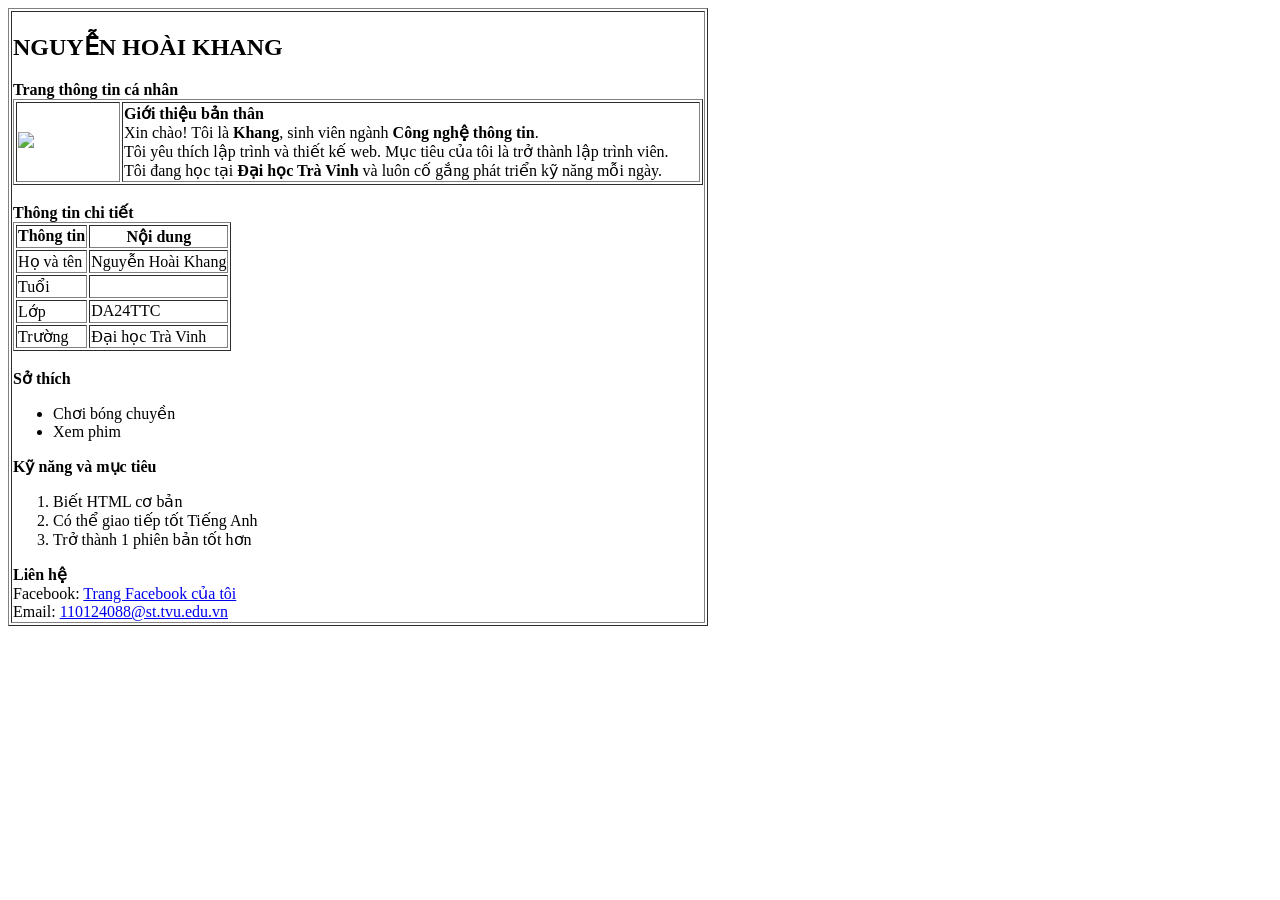
==== html/page1.html @ 1c3c0356 "Rename page1.tml to page1.html" ====
<!DOCTYPE html>
<html lang="vi">
<head>
    <meta charset="UTF-8">
    <title>Trang thông tin cá nhân</title>
</head>

<body>

    <table border="1" width="700">
        <tr>
            <td>

                <h2>NGUYỄN HOÀI KHANG</h2>
                <b>Trang thông tin cá nhân</b>

                <table border="1" width="100%">
                    <tr>
                        <td width="100">
                            <img src="assets/images/avatar.jpg" width="80">
                        </td>
                        <td>
                            <b>Giới thiệu bản thân</b><br>
                            Xin chào! Tôi là <b>Khang</b>, sinh viên ngành <b>Công nghệ thông tin</b>.<br>
                            Tôi yêu thích lập trình và thiết kế web. Mục tiêu của tôi là trở thành lập trình viên.<br>
                            Tôi đang học tại <b>Đại học Trà Vinh</b> và luôn cố gắng phát triển kỹ năng mỗi ngày.
                        </td>
                    </tr>
                </table>

                <br>

                <b>Thông tin chi tiết</b>
                <table border="1">
                    <tr>
                        <th>Thông tin</th>
                        <th>Nội dung</th>
                    </tr>
                    <tr>
                        <td>Họ và tên</td>
                        <td>Nguyễn Hoài Khang</td>
                    </tr>
                    <tr>
                        <td>Tuổi</td>
                        <td></td>
                    </tr>
                    <tr>
                        <td>Lớp</td>
                        <td>DA24TTC</td>
                    </tr>
                    <tr>
                        <td>Trường</td>
                        <td>Đại học Trà Vinh</td>
                    </tr>
                </table>

                <br>

                <b>Sở thích</b>
                <ul>
                    <li>Chơi bóng chuyền</li>
                    <li>Xem phim</li>
                </ul>

                <b>Kỹ năng và mục tiêu</b>
                <ol>
                    <li>Biết HTML cơ bản</li>
                    <li>Có thể giao tiếp tốt Tiếng  Anh</li>
                    <li>Trở thành 1 phiên bản tốt hơn </li>
                </ol>

                <b>Liên hệ</b><br>
                Facebook: <a href="https://www.facebook.com/share/1DFbZ568z6/?mibextid=wwXIfr">Trang Facebook của tôi</a><br>
                Email: <a href="mailto:110124088@st.tvu.edu.vn">110124088@st.tvu.edu.vn</a>

            </td>
        </tr>
    </table>

</body>
</html>
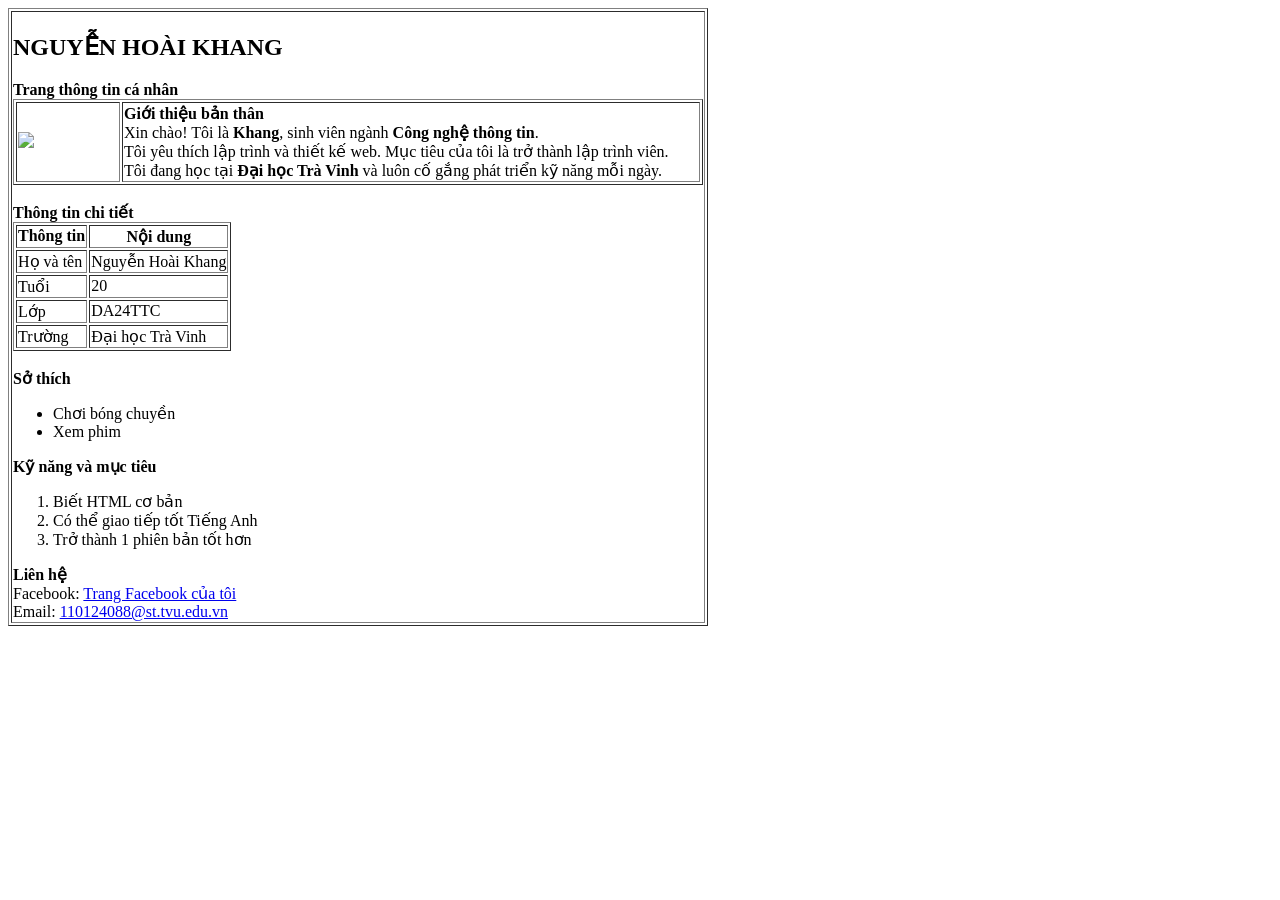
==== commit 7b43a6c9: "Update personal information in page1.html Added age information to personal details section." ====
--- a/html/page1.html
+++ b/html/page1.html
@@ -42,7 +42,7 @@
                     </tr>
                     <tr>
                         <td>Tuổi</td>
-                        <td></td>
+                        <td>20</td>
                     </tr>
                     <tr>
                         <td>Lớp</td>
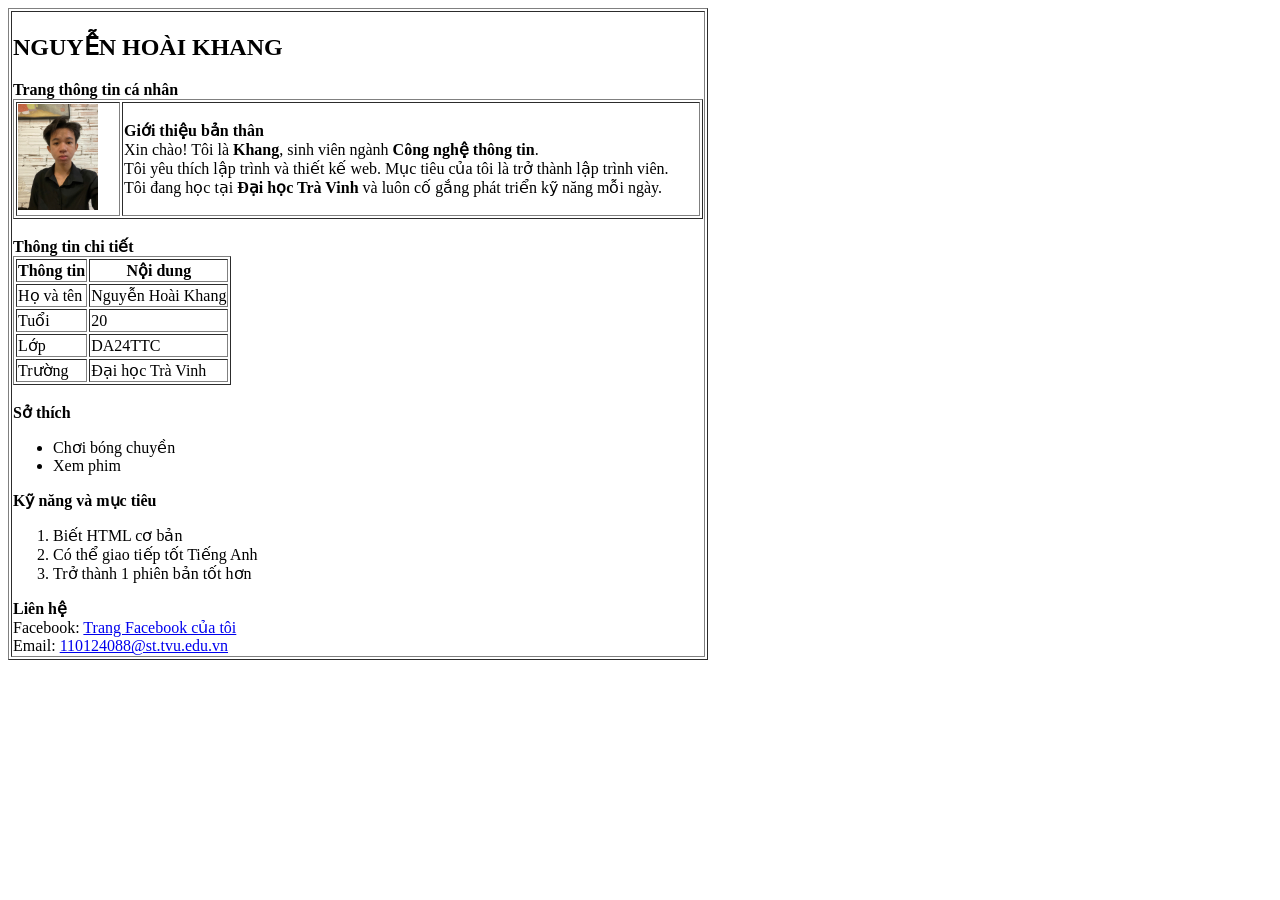
==== commit 5217aceb: "Fix image path in personal information page" ====
--- a/html/page1.html
+++ b/html/page1.html
@@ -17,7 +17,7 @@
                 <table border="1" width="100%">
                     <tr>
                         <td width="100">
-                            <img src="assets/images/avatar.jpg" width="80">
+                            <img src="../assets/images/avatar.jpg" width="80">
                         </td>
                         <td>
                             <b>Giới thiệu bản thân</b><br>
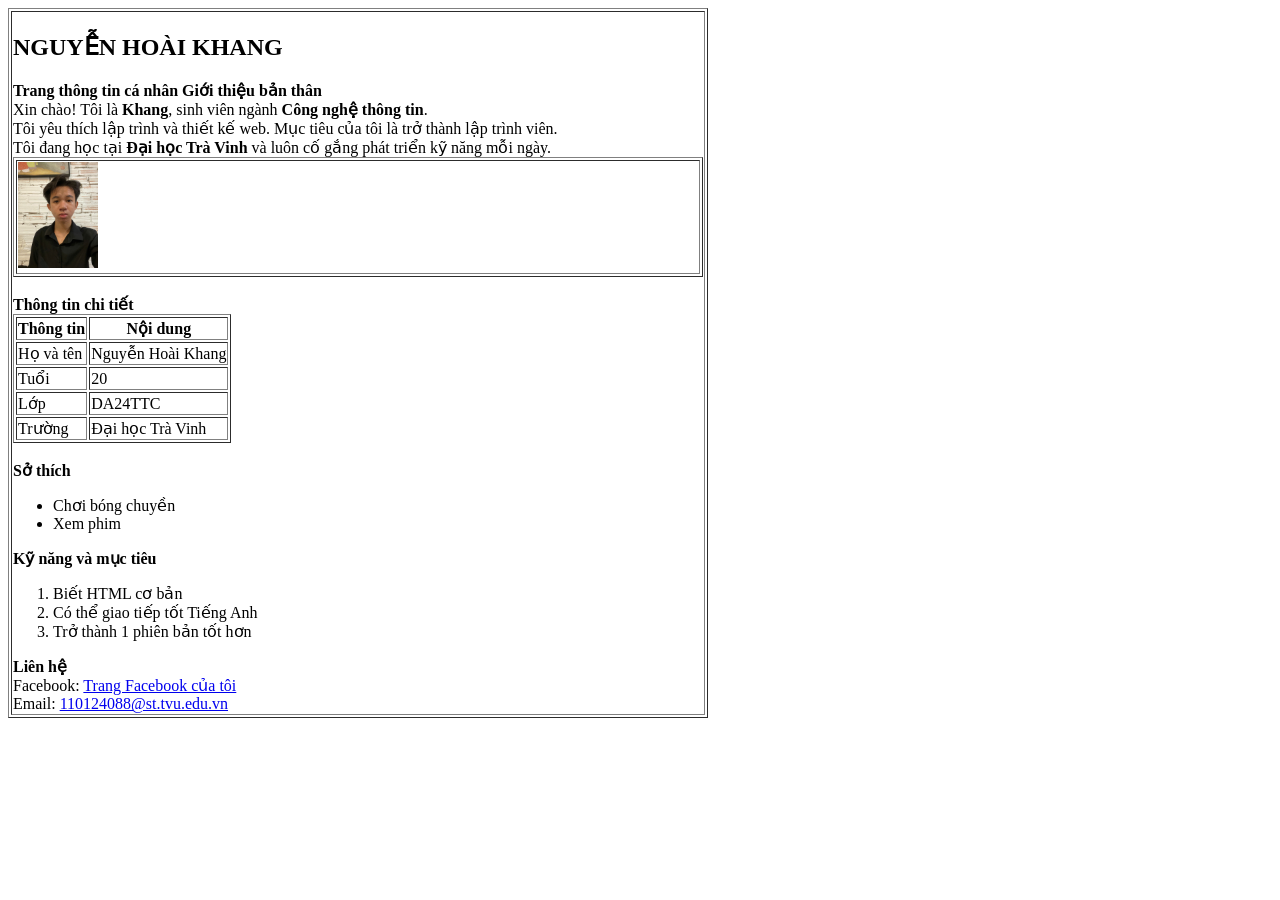
==== commit cae84120: "Fix HTML formatting and structure in page1.html" ====
--- a/html/page1.html
+++ b/html/page1.html
@@ -19,12 +19,12 @@
                         <td width="100">
                             <img src="../assets/images/avatar.jpg" width="80">
                         </td>
-                        <td>
+                        
                             <b>Giới thiệu bản thân</b><br>
                             Xin chào! Tôi là <b>Khang</b>, sinh viên ngành <b>Công nghệ thông tin</b>.<br>
                             Tôi yêu thích lập trình và thiết kế web. Mục tiêu của tôi là trở thành lập trình viên.<br>
                             Tôi đang học tại <b>Đại học Trà Vinh</b> và luôn cố gắng phát triển kỹ năng mỗi ngày.
-                        </td>
+                        
                     </tr>
                 </table>
 
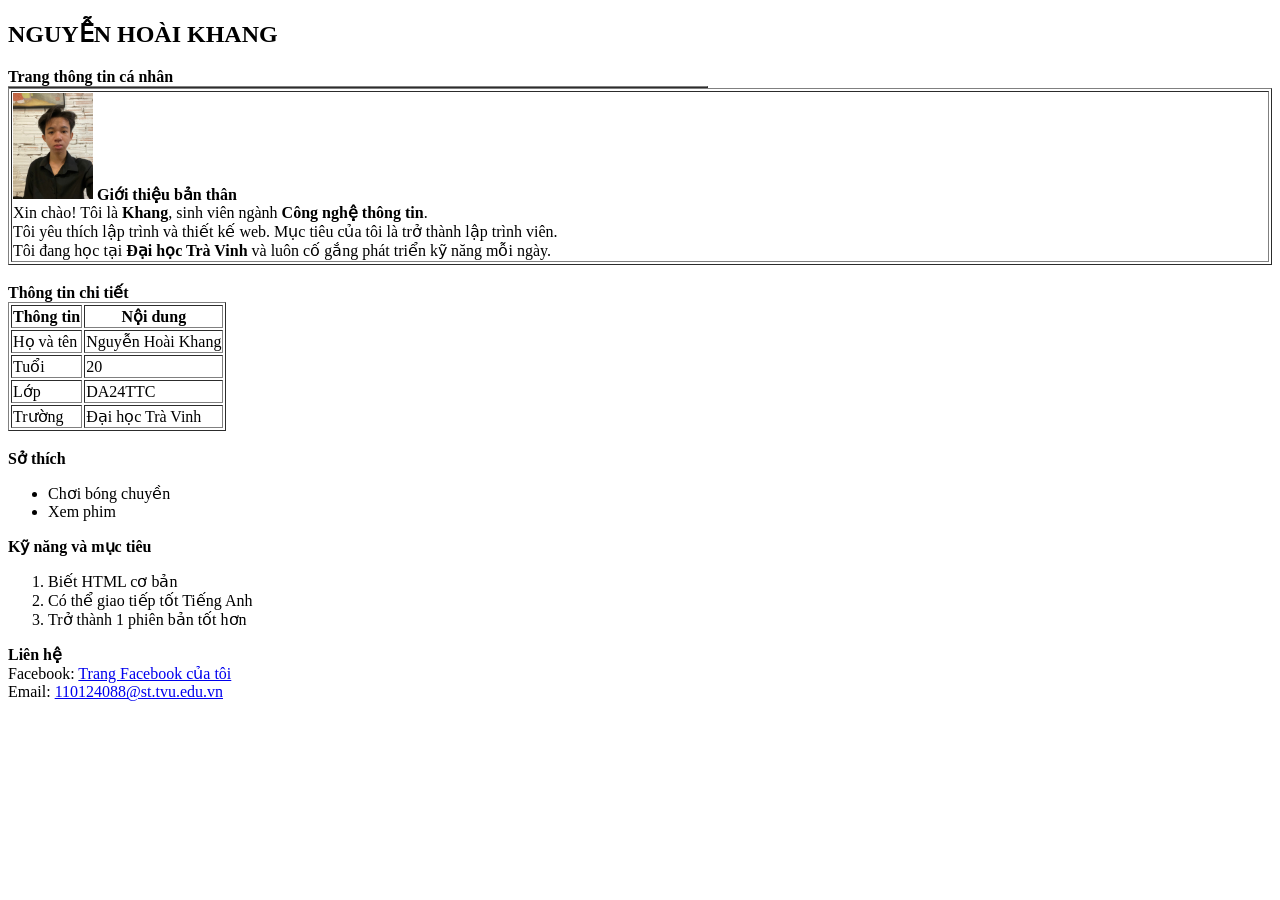
==== commit 6ab35ad5: "Fix HTML formatting and structure in page1.html" ====
--- a/html/page1.html
+++ b/html/page1.html
@@ -9,7 +9,7 @@
 
     <table border="1" width="700">
         <tr>
-            <td>
+            
 
                 <h2>NGUYỄN HOÀI KHANG</h2>
                 <b>Trang thông tin cá nhân</b>
@@ -18,7 +18,7 @@
                     <tr>
                         <td width="100">
                             <img src="../assets/images/avatar.jpg" width="80">
-                        </td>
+                        
                         
                             <b>Giới thiệu bản thân</b><br>
                             Xin chào! Tôi là <b>Khang</b>, sinh viên ngành <b>Công nghệ thông tin</b>.<br>
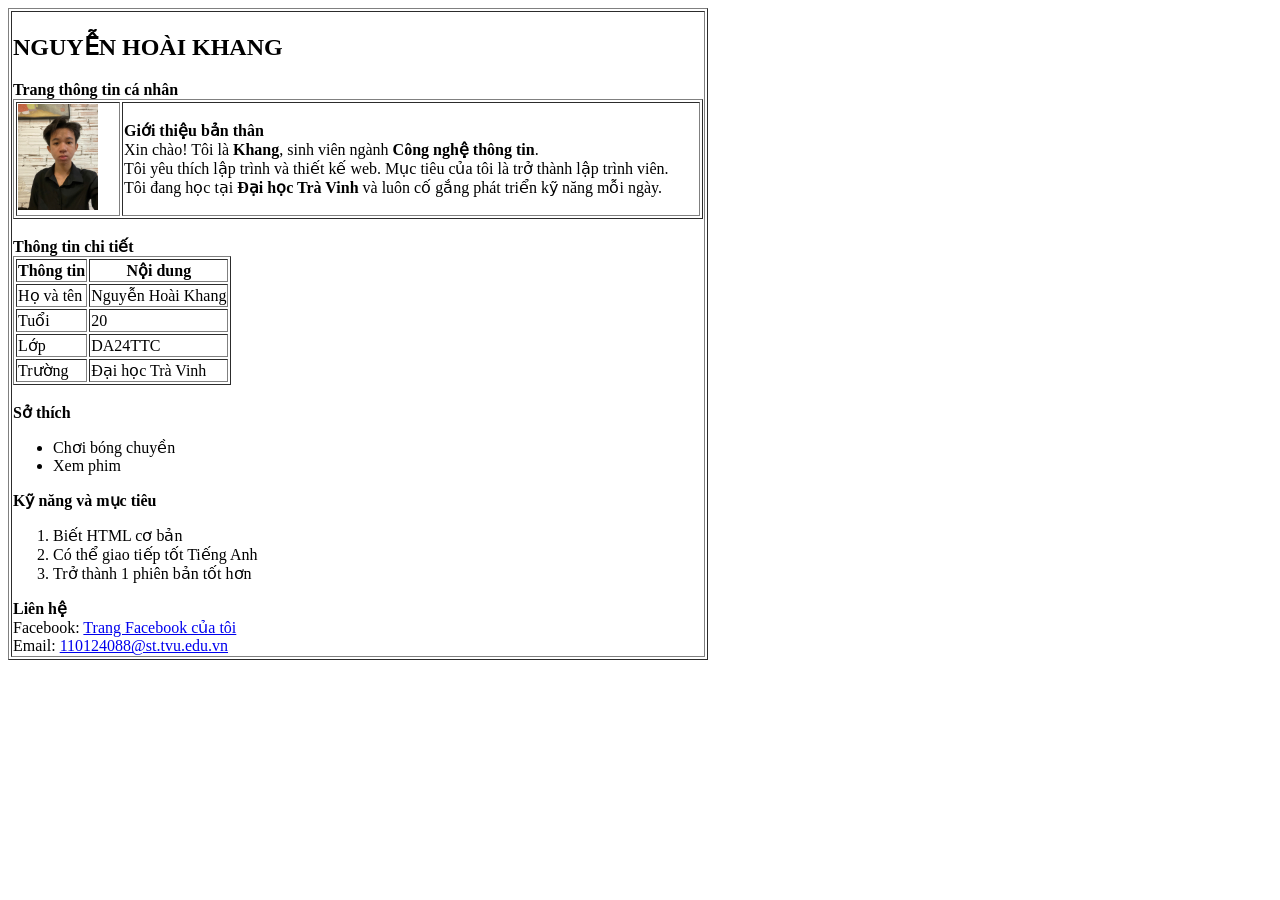
==== commit bf21325b: "Fix HTML structure and formatting in page1.html" ====
--- a/html/page1.html
+++ b/html/page1.html
@@ -9,7 +9,7 @@
 
     <table border="1" width="700">
         <tr>
-            
+             <td>
 
                 <h2>NGUYỄN HOÀI KHANG</h2>
                 <b>Trang thông tin cá nhân</b>
@@ -19,12 +19,14 @@
                         <td width="100">
                             <img src="../assets/images/avatar.jpg" width="80">
                         
+                         </td>
+                        <td>
                         
                             <b>Giới thiệu bản thân</b><br>
                             Xin chào! Tôi là <b>Khang</b>, sinh viên ngành <b>Công nghệ thông tin</b>.<br>
                             Tôi yêu thích lập trình và thiết kế web. Mục tiêu của tôi là trở thành lập trình viên.<br>
                             Tôi đang học tại <b>Đại học Trà Vinh</b> và luôn cố gắng phát triển kỹ năng mỗi ngày.
-                        
+                        </td>
                     </tr>
                 </table>
 
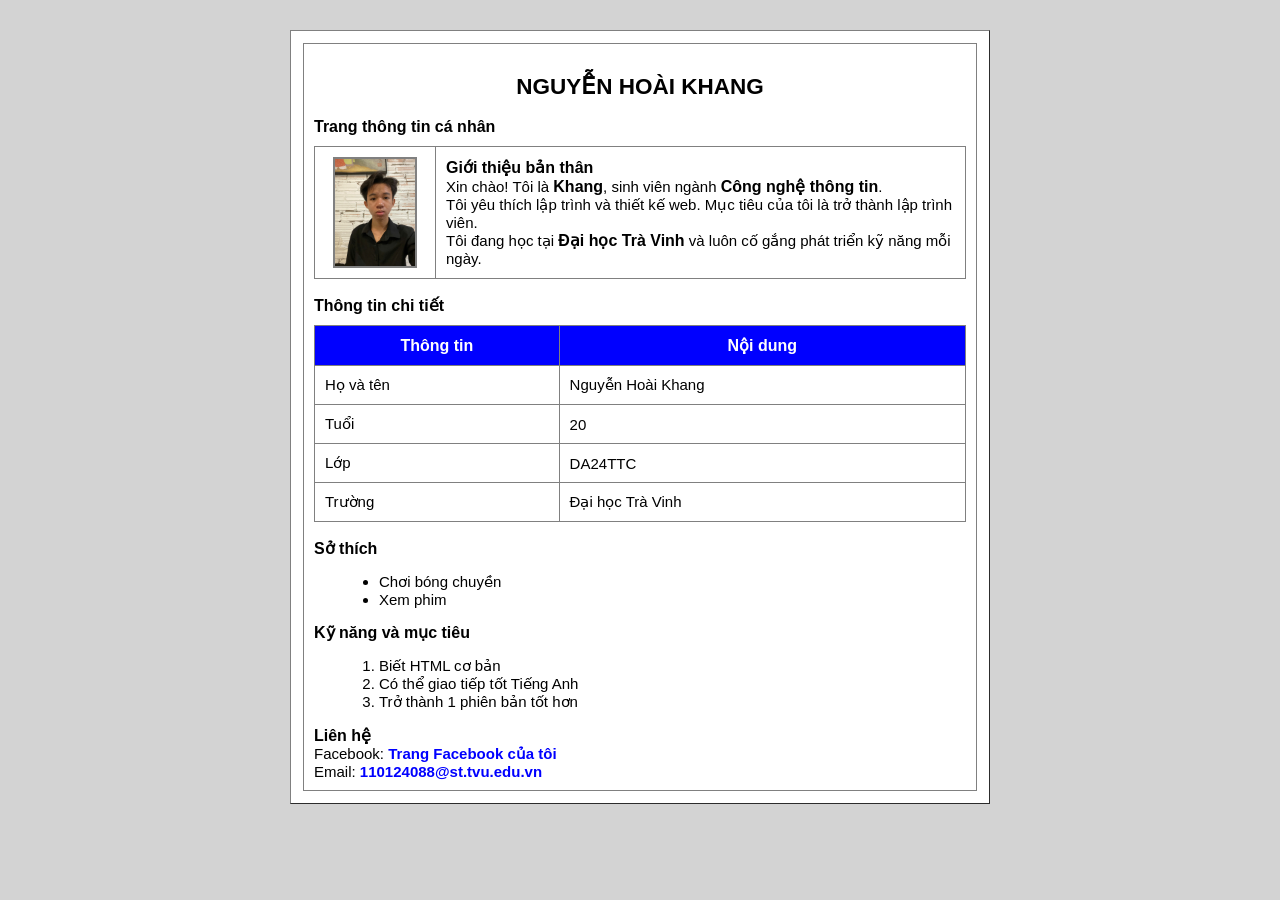
==== commit 6f044cc3: "update" ====
--- a/html/page1.html
+++ b/html/page1.html
@@ -3,6 +3,7 @@
 <head>
     <meta charset="UTF-8">
     <title>Trang thông tin cá nhân</title>
+	<link rel="stylesheet" href="../css/style1.css">
 </head>
 
 <body>
@@ -80,5 +81,4 @@
     </table>
 
 </body>
-</html>
-
+</html>
--- a/css/style1.css
+++ b/css/style1.css
@@ -0,0 +1,66 @@
+body {
+    font-family: Arial, sans-serif;
+    background-color: lightgray;
+}
+
+body > table {
+    width: 700px;
+    margin: 30px auto;
+    background-color: white;
+    padding: 10px;
+}
+
+h2 {
+    text-align: center;
+    color: black;
+}
+
+b {
+    color: black;
+    font-size: 16px;
+}
+
+table table {
+    width: 100%;
+    border-collapse: collapse;
+    margin-top: 10px;
+}
+
+th {
+    background-color: blue;
+    color: white;
+    padding: 10px;
+    font-size: 16px;
+}
+
+td {
+    border: 1px solid gray;
+    padding: 10px;
+    font-size: 15px;
+}
+
+table table tr:hover {
+    background-color: #e6f0ff;
+}
+
+img {
+    display: block;
+    margin: auto;
+    border: 2px solid gray;
+}
+
+a {
+    color: blue;
+    font-weight: bold;
+    text-decoration: none;
+}
+
+a:hover {
+    color: red;
+    text-decoration: underline;
+}
+
+ul, ol {
+    margin-left: 25px;
+    font-size: 15px;
+}
